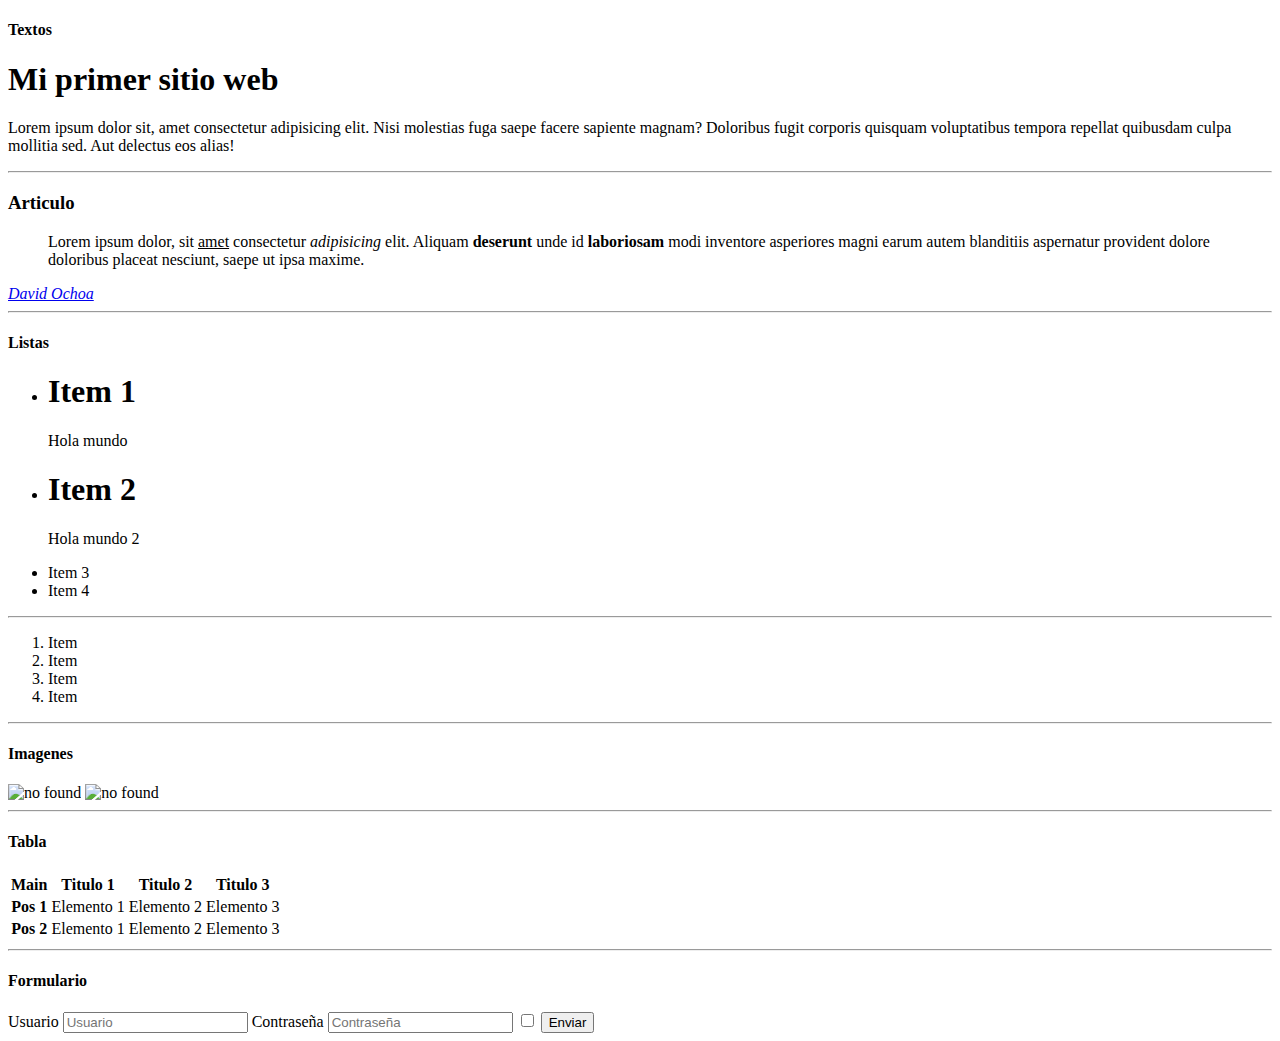
==== index.html @ 38a1caab "cambio en master" ====
<!DOCTYPE html>
<html lang="es">
<head>
    <meta charset="UTF-8">
    <meta http-equiv="X-UA-Compatible" content="IE=edge">
    <meta name="viewport" content="width=device-width, initial-scale=1.0">
    <link rel="stylesheet" href="css/style.css" data-type="text/css">
    <title>Document2</title>
</head>
<body>
    <section id="seccion_id" class="seccion_clase">
        <h4>Textos</h4>
        <h1>Mi primer sitio web</h1>
        <p>
            Lorem ipsum dolor sit, amet consectetur adipisicing elit. Nisi molestias fuga saepe facere sapiente magnam? Doloribus fugit corporis quisquam voluptatibus tempora repellat quibusdam culpa mollitia sed. Aut delectus eos alias!
        </p>
        <hr/>
        <h3>Articulo</h3>
        <p>
            <blockquote>
                Lorem ipsum dolor, sit <u>amet</u> consectetur <i>adipisicing</i> elit. 
                Aliquam <b class="negrita">deserunt</b> unde id <b>laboriosam</b> modi inventore asperiores 
                magni earum autem blanditiis aspernatur provident dolore 
                doloribus placeat nesciunt, saepe ut ipsa maxime.
            </blockquote>
        </p>
        <a href="pages/pagina1.html">
            <cite>David Ochoa</cite>
        </a>
    </section>
    <hr/>
    <section class="seccion_2">
        <h4>Listas</h4>
        <ul>
            <li>
                <h1>Item 1</h1>
                <p>Hola mundo</p>
            </li>
            <li>
                <h1>Item 2</h1>
                <p>Hola mundo 2</p>
            </li>
            <li>Item 3</li>
            <li>Item 4</li>
        </ul>
        <hr/>
        <ol>
            <li>Item </li>
            <li>Item </li>
            <li>Item </li>
            <li>Item </li>
        </ol>
    </section>
    <hr/>
    <section class="seccion_clase">
        <h4>Imagenes</h4>
        <img src="assets/work.png" alt="no found" class="imagen">
        <img src="https://as01.epimg.net/deporteyvida/imagenes/2017/12/17/portada/1513541046_228045_1513541368_noticia_normal_recorte1.jpg" alt="no found" class="imagen">
    </section>
    <hr/>
    <section class="seccion_2">
        <h4>Tabla</h4>
        <table class="tabla">
            <tr>
                <th scope="row"> Main</th>
                <th>Titulo 1</th>
                <th>Titulo 2</th>
                <th>Titulo 3</th>
            </tr>
            <tr>
                <th>Pos 1</th>
                <td>
                    Elemento 1
                </td>
                <td>
                    Elemento 2
                </td>
                <td>
                    Elemento 3
                </td>
            </tr>
            <tr>
                <th>Pos 2</th>
                <td>
                    Elemento 1
                </td>
                <td>
                    Elemento 2
                </td>
                <td>
                    Elemento 3
                </td>
            </tr>
        </table>
    </section>
    <hr/>
    <section class="seccion_clase">
        <h4>Formulario</h4>
        <form action="" method="POST">
            <label for="nombre">Usuario</label>
            <input type="text" placeholder="Usuario" maxlength="20" name="nombre" id="nombre">
            <label for="nombre">Contraseña</label>
            <input type="password" placeholder="Contraseña">
            <input type="checkbox">
            <input type="submit" value="Enviar">
        </form>
    </section>
</body>
</html>
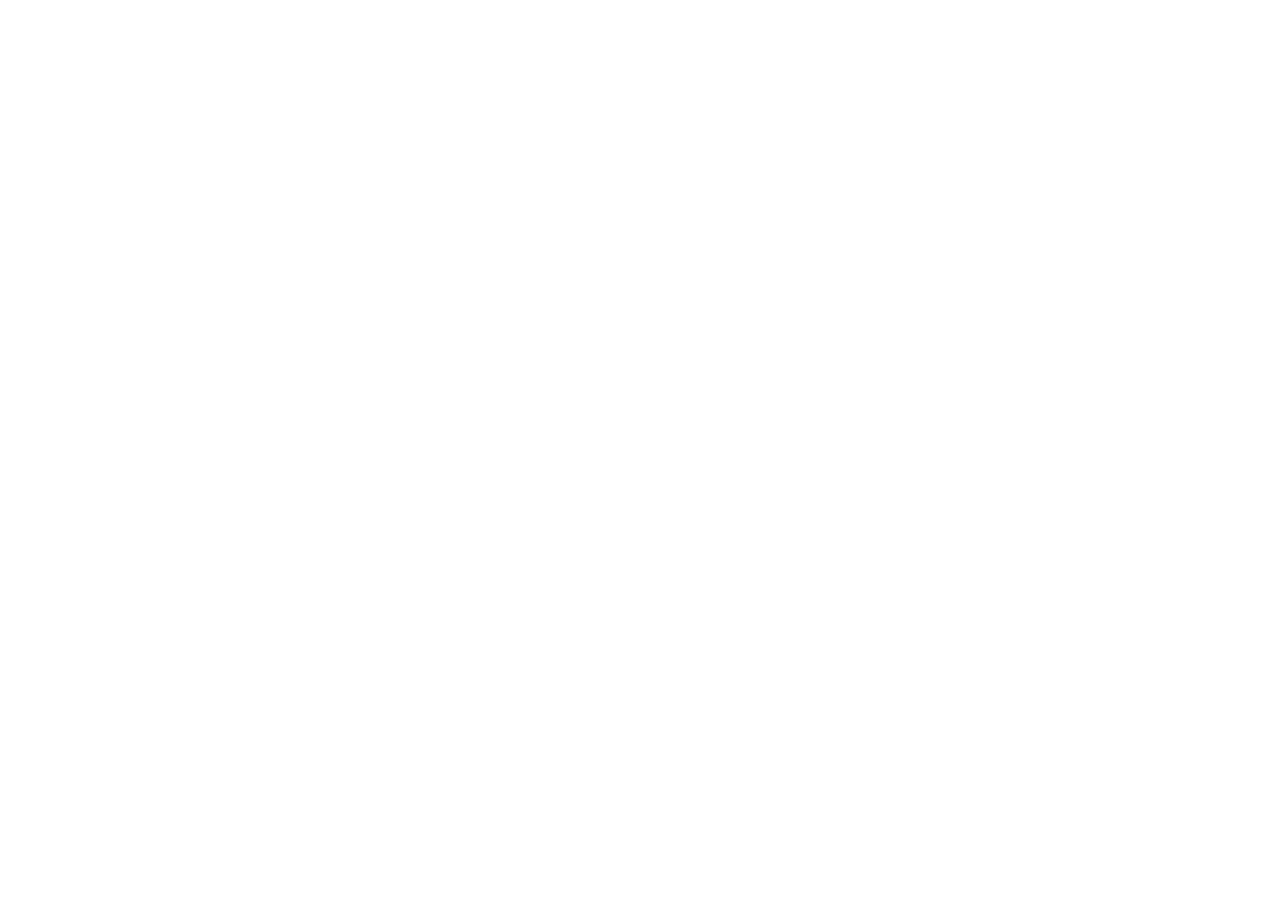
==== commit f0625a0a: "Cambios clase 4 marzo 2022" ====
--- a/index.html
+++ b/index.html
@@ -5,105 +5,9 @@
     <meta http-equiv="X-UA-Compatible" content="IE=edge">
     <meta name="viewport" content="width=device-width, initial-scale=1.0">
     <link rel="stylesheet" href="css/style.css" data-type="text/css">
-    <title>Document2</title>
+    <title>Document</title>
 </head>
 <body>
-    <section id="seccion_id" class="seccion_clase">
-        <h4>Textos</h4>
-        <h1>Mi primer sitio web</h1>
-        <p>
-            Lorem ipsum dolor sit, amet consectetur adipisicing elit. Nisi molestias fuga saepe facere sapiente magnam? Doloribus fugit corporis quisquam voluptatibus tempora repellat quibusdam culpa mollitia sed. Aut delectus eos alias!
-        </p>
-        <hr/>
-        <h3>Articulo</h3>
-        <p>
-            <blockquote>
-                Lorem ipsum dolor, sit <u>amet</u> consectetur <i>adipisicing</i> elit. 
-                Aliquam <b class="negrita">deserunt</b> unde id <b>laboriosam</b> modi inventore asperiores 
-                magni earum autem blanditiis aspernatur provident dolore 
-                doloribus placeat nesciunt, saepe ut ipsa maxime.
-            </blockquote>
-        </p>
-        <a href="pages/pagina1.html">
-            <cite>David Ochoa</cite>
-        </a>
-    </section>
-    <hr/>
-    <section class="seccion_2">
-        <h4>Listas</h4>
-        <ul>
-            <li>
-                <h1>Item 1</h1>
-                <p>Hola mundo</p>
-            </li>
-            <li>
-                <h1>Item 2</h1>
-                <p>Hola mundo 2</p>
-            </li>
-            <li>Item 3</li>
-            <li>Item 4</li>
-        </ul>
-        <hr/>
-        <ol>
-            <li>Item </li>
-            <li>Item </li>
-            <li>Item </li>
-            <li>Item </li>
-        </ol>
-    </section>
-    <hr/>
-    <section class="seccion_clase">
-        <h4>Imagenes</h4>
-        <img src="assets/work.png" alt="no found" class="imagen">
-        <img src="https://as01.epimg.net/deporteyvida/imagenes/2017/12/17/portada/1513541046_228045_1513541368_noticia_normal_recorte1.jpg" alt="no found" class="imagen">
-    </section>
-    <hr/>
-    <section class="seccion_2">
-        <h4>Tabla</h4>
-        <table class="tabla">
-            <tr>
-                <th scope="row"> Main</th>
-                <th>Titulo 1</th>
-                <th>Titulo 2</th>
-                <th>Titulo 3</th>
-            </tr>
-            <tr>
-                <th>Pos 1</th>
-                <td>
-                    Elemento 1
-                </td>
-                <td>
-                    Elemento 2
-                </td>
-                <td>
-                    Elemento 3
-                </td>
-            </tr>
-            <tr>
-                <th>Pos 2</th>
-                <td>
-                    Elemento 1
-                </td>
-                <td>
-                    Elemento 2
-                </td>
-                <td>
-                    Elemento 3
-                </td>
-            </tr>
-        </table>
-    </section>
-    <hr/>
-    <section class="seccion_clase">
-        <h4>Formulario</h4>
-        <form action="" method="POST">
-            <label for="nombre">Usuario</label>
-            <input type="text" placeholder="Usuario" maxlength="20" name="nombre" id="nombre">
-            <label for="nombre">Contraseña</label>
-            <input type="password" placeholder="Contraseña">
-            <input type="checkbox">
-            <input type="submit" value="Enviar">
-        </form>
-    </section>
+    
 </body>
 </html>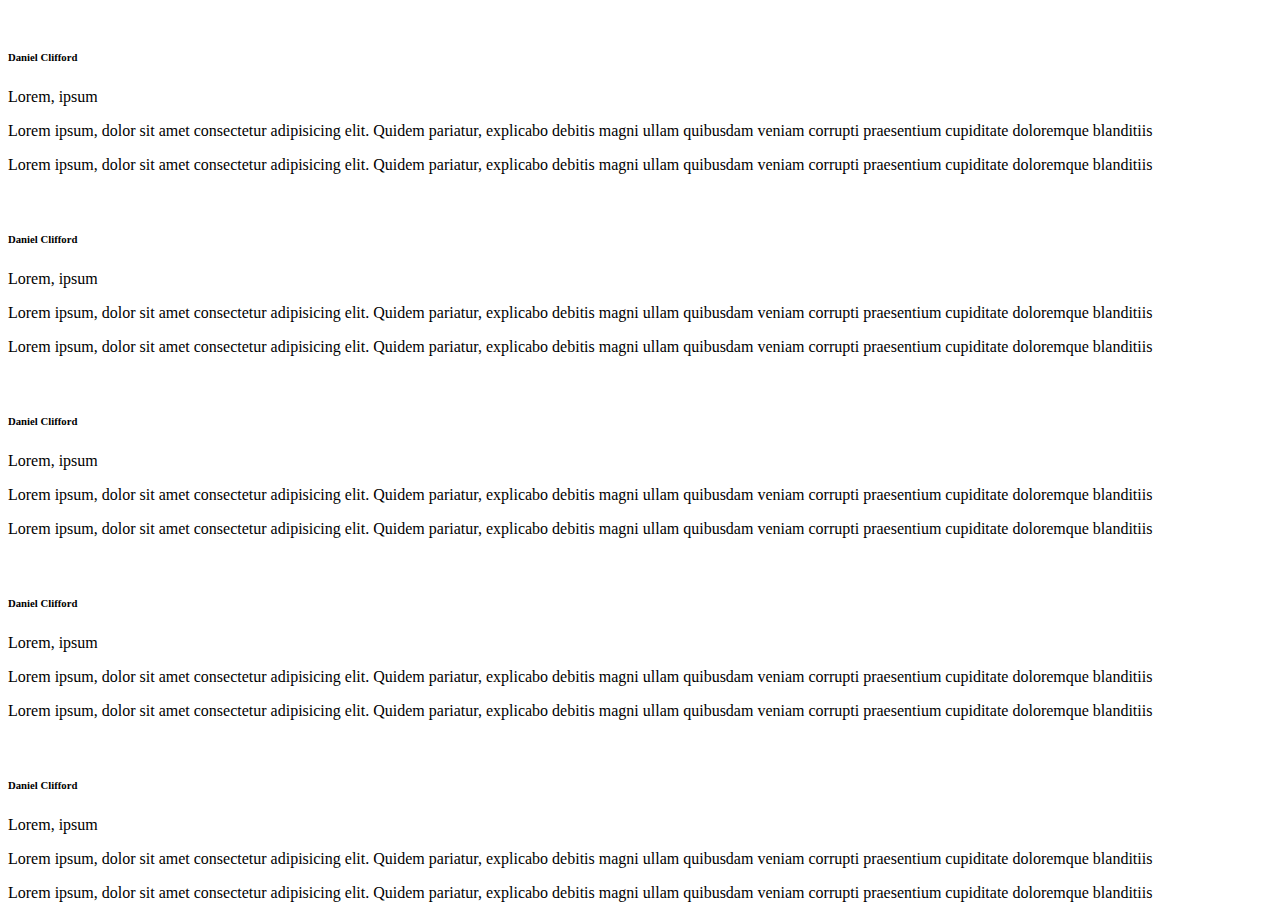
==== commit 8d4b32bb: "Clase del 9 de marzo 2022" ====
--- a/index.html
+++ b/index.html
@@ -1,13 +1,111 @@
-<!DOCTYPE html>
-<html lang="es">
-<head>
-    <meta charset="UTF-8">
-    <meta http-equiv="X-UA-Compatible" content="IE=edge">
-    <meta name="viewport" content="width=device-width, initial-scale=1.0">
-    <link rel="stylesheet" href="css/style.css" data-type="text/css">
-    <title>Document</title>
-</head>
-<body>
-    
-</body>
+<!doctype html>
+<html lang="en">
+  <head>
+    <!-- Required meta tags -->
+    <meta charset="utf-8">
+    <meta name="viewport" content="width=device-width, initial-scale=1">
+
+    <!-- Bootstrap CSS -->
+    <link href="https://cdn.jsdelivr.net/npm/bootstrap@5.1.3/dist/css/bootstrap.min.css" rel="stylesheet" integrity="sha384-1BmE4kWBq78iYhFldvKuhfTAU6auU8tT94WrHftjDbrCEXSU1oBoqyl2QvZ6jIW3" crossorigin="anonymous">
+    <link rel="stylesheet" href="css/style.css">
+    <title>Hello, world!</title>
+  </head>
+  <body>
+      <div class="container d-flex align-items-center justify-content-center alto-100">
+          <div class="row">
+            <div class="col-12 col-md-9">
+                <div class="row">
+                    <div class="col-12 col-md-8">
+                        <article class="card h-100 bg-primary">
+                            <div class="card-body">
+                                <div class="d-flex">
+                                    <img src="https://via.placeholder.com/50" alt="" class="border border-secondary rounded-circle">
+                                    <div class="ps-3">
+                                        <h6 class="m-0 h6">Daniel Clifford</h6>
+                                        <p class="m-0 h6">Lorem, ipsum</p>
+                                    </div>
+                                </div>
+                                <div>
+                                    <p class="h6">Lorem ipsum, dolor sit amet consectetur adipisicing elit. Quidem pariatur, explicabo debitis magni ullam quibusdam veniam corrupti praesentium cupiditate doloremque blanditiis</p>
+                                    <p class="fs-6">Lorem ipsum, dolor sit amet consectetur adipisicing elit. Quidem pariatur, explicabo debitis magni ullam quibusdam veniam corrupti praesentium cupiditate doloremque blanditiis</p>
+                                </div>
+                            </div>
+                        </article>
+                    </div>
+                    <div class="col-12 col-md-4 ">
+                        <article class="card h-100 bg-danger">
+                            <div class="card-body">
+                                <div class="d-flex">
+                                    <img src="https://via.placeholder.com/50" alt="" class="border border-secondary rounded-circle">
+                                    <div class="ps-3">
+                                        <h6 class="m-0 h6">Daniel Clifford</h6>
+                                        <p class="m-0 h6">Lorem, ipsum</p>
+                                    </div>
+                                </div>
+                                <div>
+                                    <p class="h6">Lorem ipsum, dolor sit amet consectetur adipisicing elit. Quidem pariatur, explicabo debitis magni ullam quibusdam veniam corrupti praesentium cupiditate doloremque blanditiis</p>
+                                    <p class="fs-6">Lorem ipsum, dolor sit amet consectetur adipisicing elit. Quidem pariatur, explicabo debitis magni ullam quibusdam veniam corrupti praesentium cupiditate doloremque blanditiis</p>
+                                </div>
+                            </div>
+                        </article>
+                    </div>
+                </div>
+                <div class="row mt-3">
+                    <div class="col-12 col-md-4 ">
+                        <article class="card h-100 bg-danger">
+                            <div class="card-body">
+                                <div class="d-flex">
+                                    <img src="https://via.placeholder.com/50" alt="" class="border border-secondary rounded-circle">
+                                    <div class="ps-3">
+                                        <h6 class="m-0 h6">Daniel Clifford</h6>
+                                        <p class="m-0 h6">Lorem, ipsum</p>
+                                    </div>
+                                </div>
+                                <div>
+                                    <p class="h6">Lorem ipsum, dolor sit amet consectetur adipisicing elit. Quidem pariatur, explicabo debitis magni ullam quibusdam veniam corrupti praesentium cupiditate doloremque blanditiis</p>
+                                    <p class="fs-6">Lorem ipsum, dolor sit amet consectetur adipisicing elit. Quidem pariatur, explicabo debitis magni ullam quibusdam veniam corrupti praesentium cupiditate doloremque blanditiis</p>
+                                </div>
+                            </div>
+                        </article>
+                    </div>
+                    <div class="col-12 col-md-8 ">
+                        <article class="card h-100 bg-primary">
+                            <div class="card-body">
+                                <div class="d-flex">
+                                    <img src="https://via.placeholder.com/50" alt="" class="border border-secondary rounded-circle">
+                                    <div class="ps-3">
+                                        <h6 class="m-0 h6">Daniel Clifford</h6>
+                                        <p class="m-0 h6">Lorem, ipsum</p>
+                                    </div>
+                                </div>
+                                <div>
+                                    <p class="h6">Lorem ipsum, dolor sit amet consectetur adipisicing elit. Quidem pariatur, explicabo debitis magni ullam quibusdam veniam corrupti praesentium cupiditate doloremque blanditiis</p>
+                                    <p class="fs-6">Lorem ipsum, dolor sit amet consectetur adipisicing elit. Quidem pariatur, explicabo debitis magni ullam quibusdam veniam corrupti praesentium cupiditate doloremque blanditiis</p>
+                                </div>
+                            </div>
+                        </article>
+                    </div>
+                </div>
+            </div>
+            <div class="col-12 col-md-3">
+                <article class="card h-100  bg-warning">
+                    <div class="card-body">
+                        <div class="d-flex">
+                            <img src="https://via.placeholder.com/50" alt="" class="border border-secondary rounded-circle">
+                            <div class="ps-3">
+                                <h6 class="m-0 h6">Daniel Clifford</h6>
+                                <p class="m-0 h6">Lorem, ipsum</p>
+                            </div>
+                        </div>
+                        <div>
+                            <p class="h6">Lorem ipsum, dolor sit amet consectetur adipisicing elit. Quidem pariatur, explicabo debitis magni ullam quibusdam veniam corrupti praesentium cupiditate doloremque blanditiis</p>
+                            <p class="fs-6">Lorem ipsum, dolor sit amet consectetur adipisicing elit. Quidem pariatur, explicabo debitis magni ullam quibusdam veniam corrupti praesentium cupiditate doloremque blanditiis</p>
+                        </div>
+                    </div>
+                </article>
+            </div>
+          </div>
+      </div>    
+    <script src="https://cdn.jsdelivr.net/npm/bootstrap@5.1.3/dist/js/bootstrap.bundle.min.js" integrity="sha384-ka7Sk0Gln4gmtz2MlQnikT1wXgYsOg+OMhuP+IlRH9sENBO0LRn5q+8nbTov4+1p" crossorigin="anonymous"></script>
+  </body>
 </html>--- a/css/style.css
+++ b/css/style.css
@@ -0,0 +1,5 @@
+@media (min-width: 768px) {
+    .alto-100{
+        height: 100vh;
+    }
+}